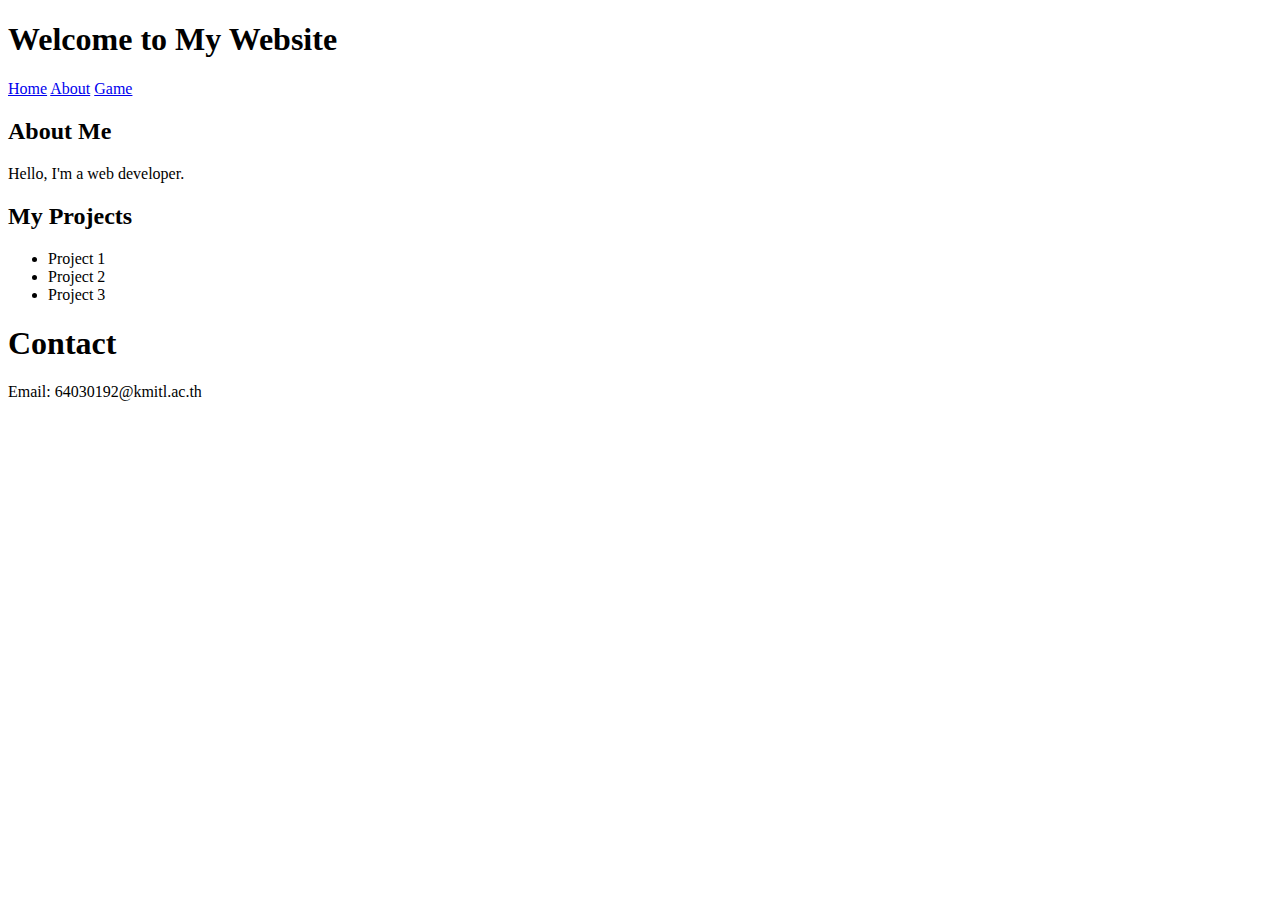
==== Index.html @ 11c79c83 "Update Index.html" ====
<!DOCTYPE html>
<html lang="en">
    <head>
       <meta charset="UTF-8">
       <title>hello word</title>
       <link rel="stylesheet" href="./CSS/Index.css">
    </head>
    <body>
        <header>
            <h1>Welcome to My Website</h1>
        </header>
        <nav>
            <a href="Index.html" class="menu">Home</a>
            <a href="About.html" class="menu">About</a>
            <a href="Game.html"  class="menu">Game</a>
        </nav>
        <main>
            <h2>About Me</h2>
            <p>Hello, I'm a web developer.</p>
            <h2>My Projects</h2>
            <ul>
                <li>Project 1</li>
                <li>Project 2</li>
                <li>Project 3</li>
            </ul>
        </main>
        <footer>
            <h1>Contact</h1>
            <p>Email: 64030192@kmitl.ac.th</p>
        </footer>
    </body>
</html>
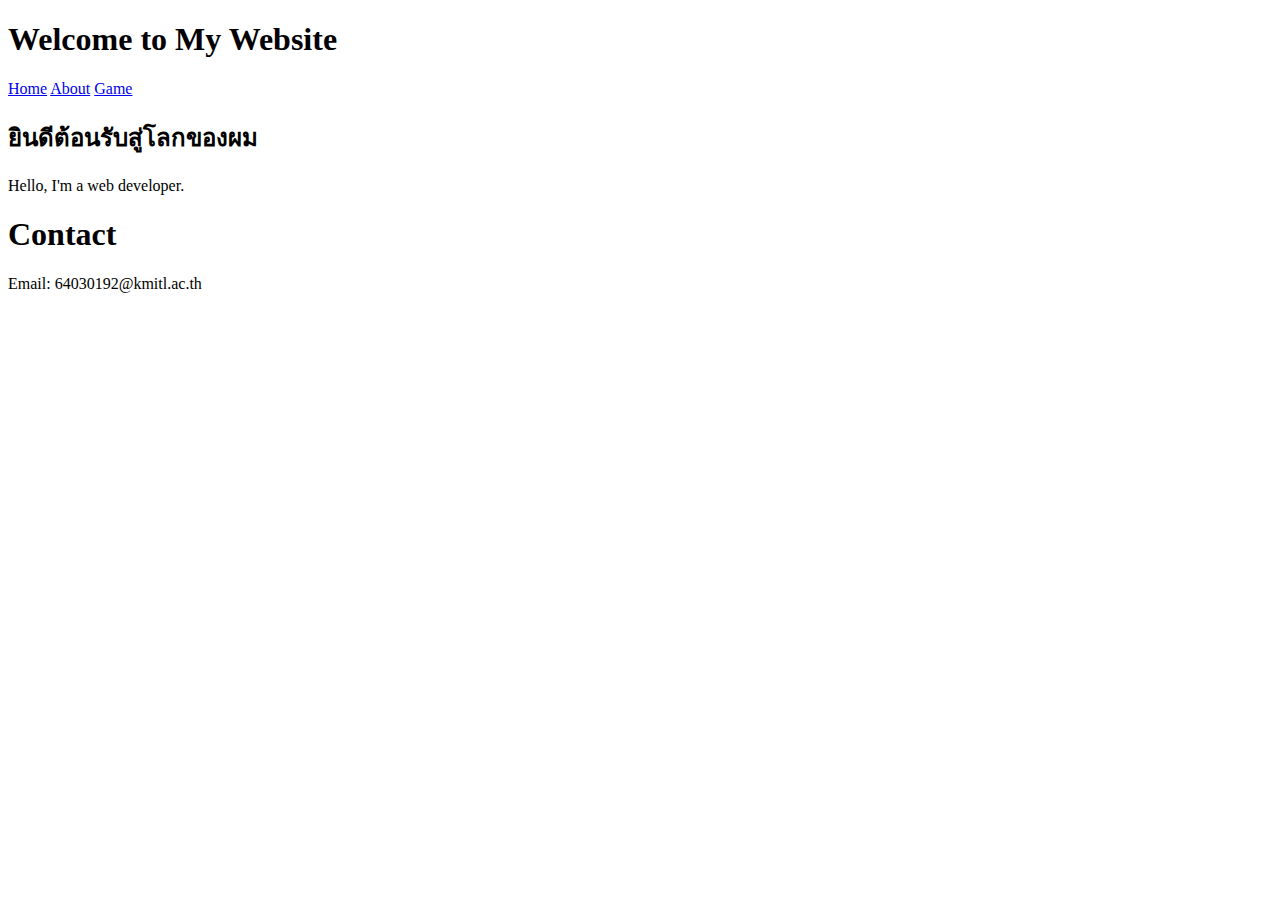
==== commit c347e11d: "Update Index.html" ====
--- a/Index.html
+++ b/Index.html
@@ -2,7 +2,7 @@
 <html lang="en">
     <head>
        <meta charset="UTF-8">
-       <title>hello word</title>
+       <title>Siracha</title>
        <link rel="stylesheet" href="./CSS/Index.css">
     </head>
     <body>
@@ -15,14 +15,9 @@
             <a href="Game.html"  class="menu">Game</a>
         </nav>
         <main>
-            <h2>About Me</h2>
+            <h2>ยินดีต้อนรับสู่โลกของผม</h2>
             <p>Hello, I'm a web developer.</p>
-            <h2>My Projects</h2>
-            <ul>
-                <li>Project 1</li>
-                <li>Project 2</li>
-                <li>Project 3</li>
-            </ul>
+            
         </main>
         <footer>
             <h1>Contact</h1>
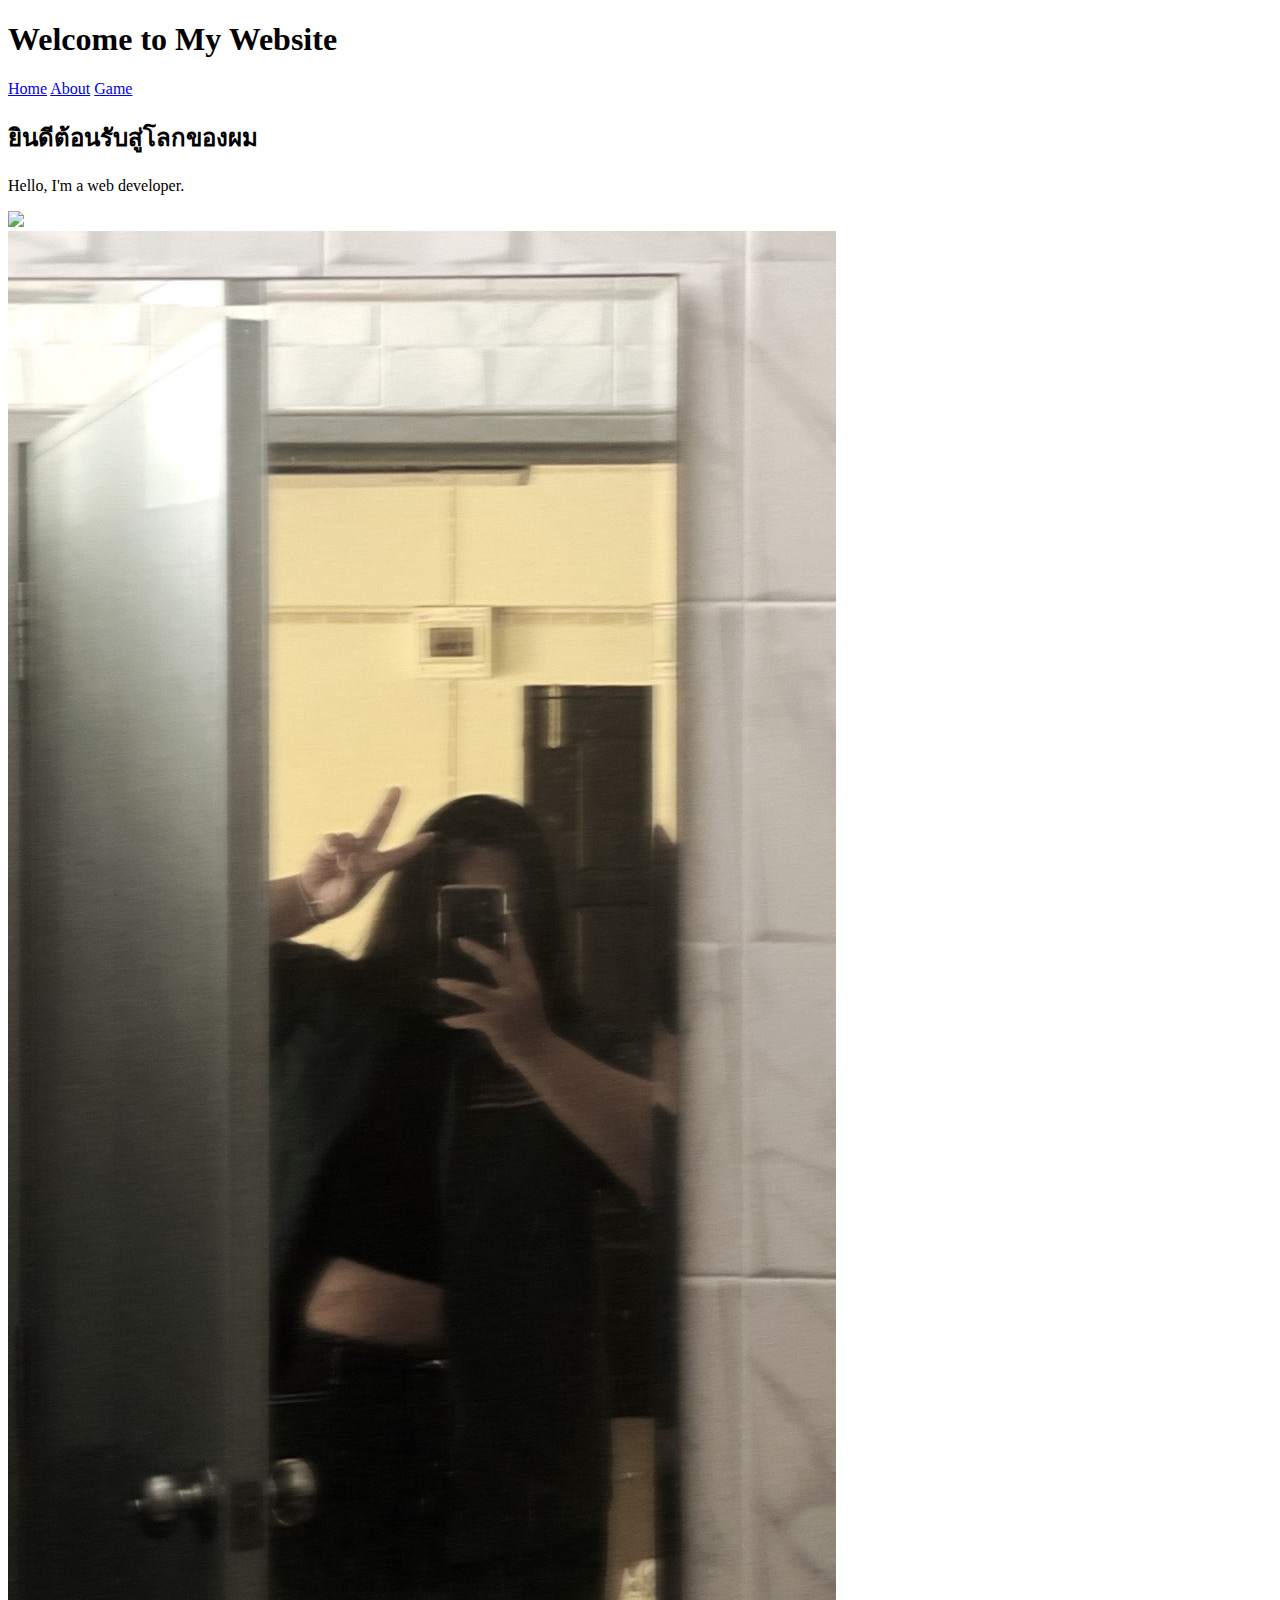
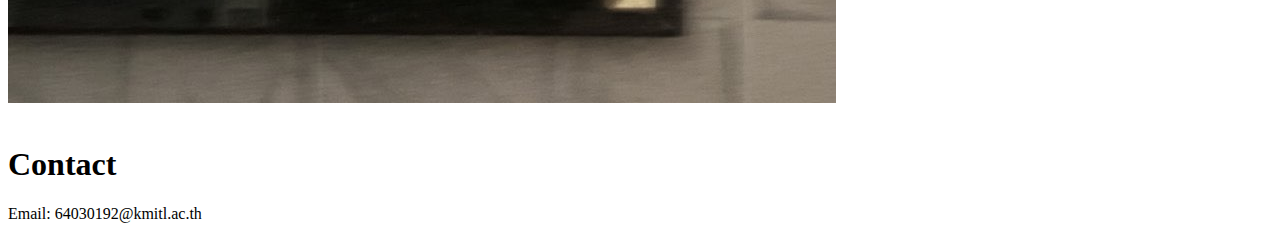
==== commit da4fe40a: "Update Index.html" ====
--- a/Index.html
+++ b/Index.html
@@ -17,7 +17,17 @@
         <main>
             <h2>ยินดีต้อนรับสู่โลกของผม</h2>
             <p>Hello, I'm a web developer.</p>
-            
+            <div class="grid-container">
+                <div class="grid-item">
+                    <img src="./image/image2.jpg">
+                </div>
+                <div class="grid-item">
+                    <img src="./image/image3.jpg">
+                </div>
+                <div class="grid-item">
+                    <img src="">
+                </div>
+            </div>
         </main>
         <footer>
             <h1>Contact</h1>
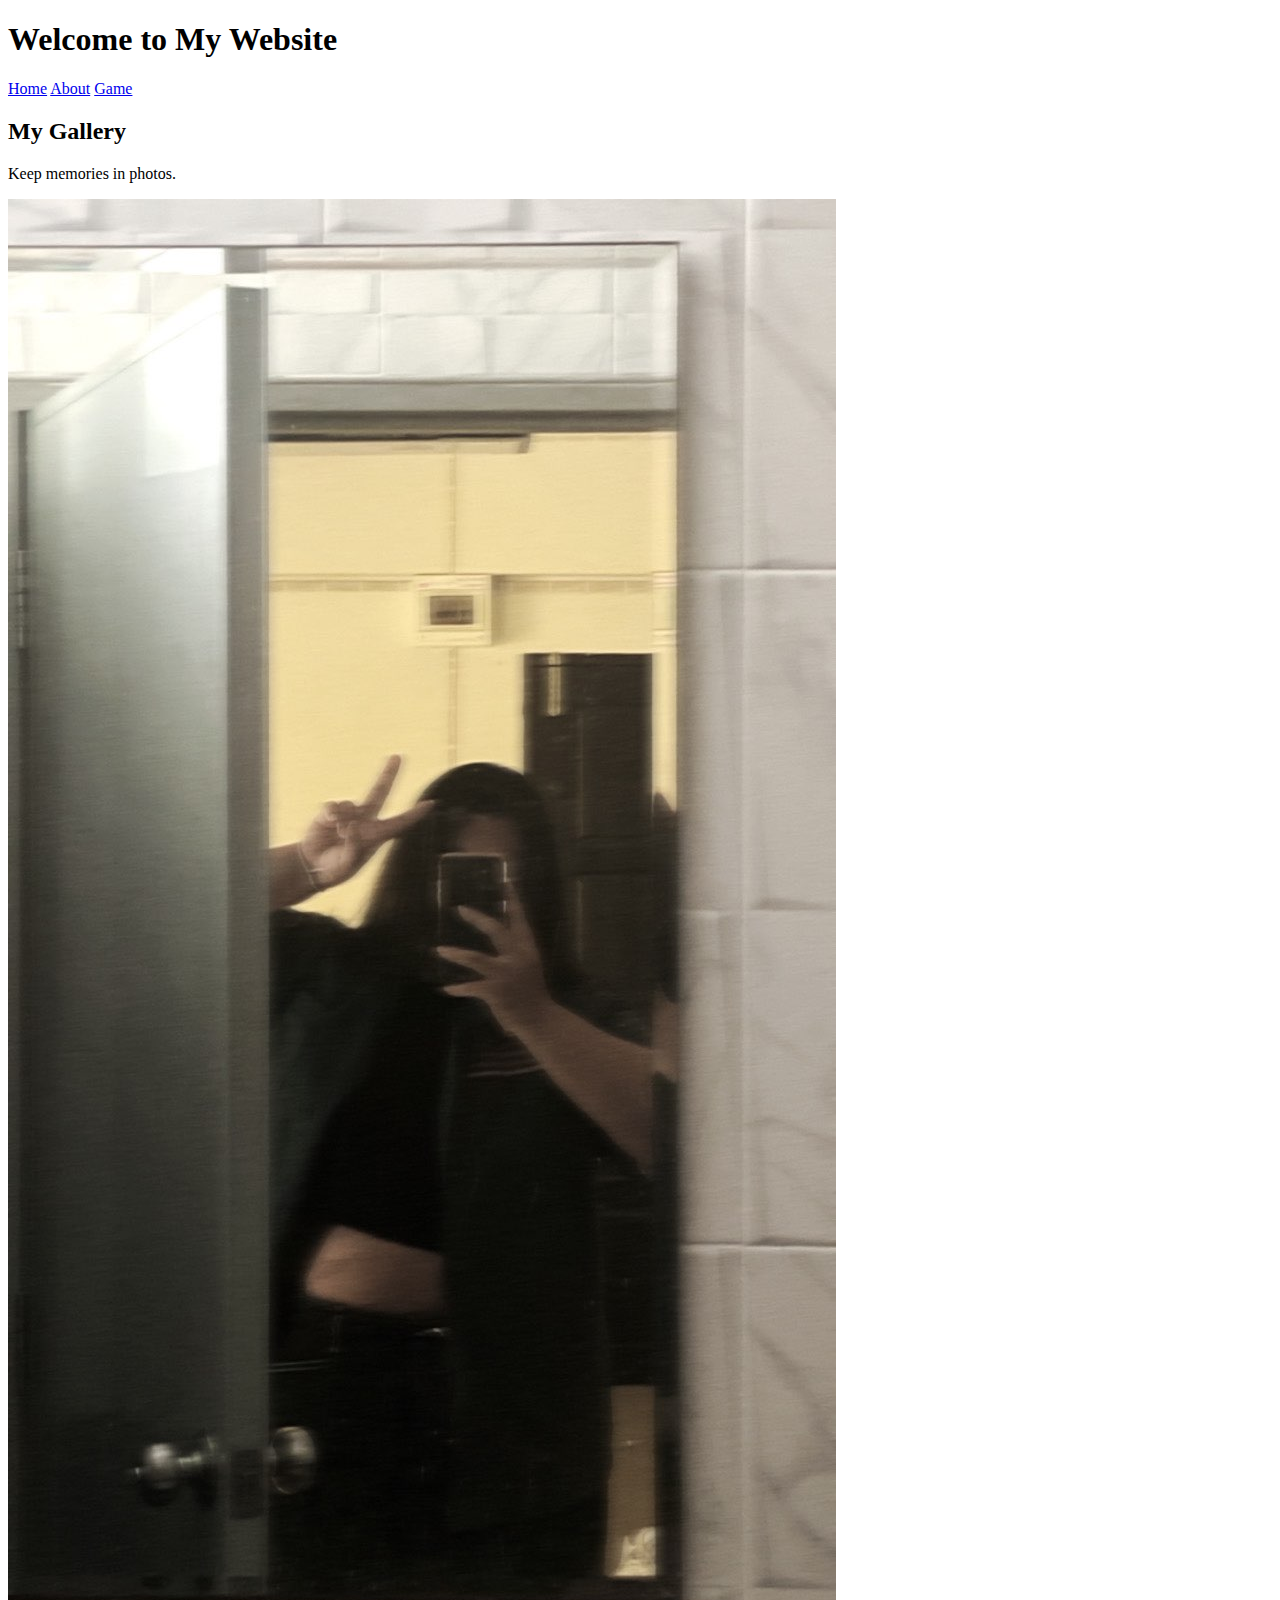
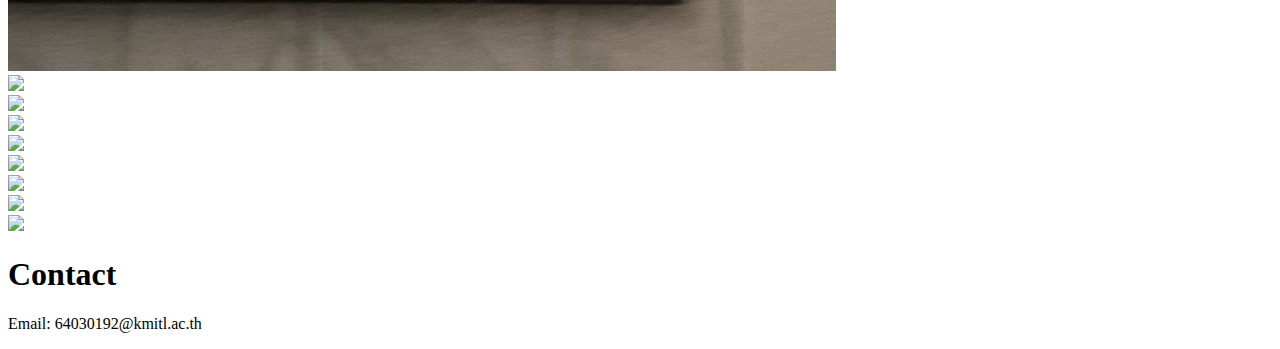
==== commit d058f36b: "Update Index.html" ====
--- a/Index.html
+++ b/Index.html
@@ -15,17 +15,35 @@
             <a href="Game.html"  class="menu">Game</a>
         </nav>
         <main>
-            <h2>ยินดีต้อนรับสู่โลกของผม</h2>
-            <p>Hello, I'm a web developer.</p>
+            <h2>My Gallery</h2>
+            <p>Keep memories in photos.</p>
             <div class="grid-container">
-                <div class="grid-item">
-                    <img src="./image/image2.jpg">
-                </div>
                 <div class="grid-item">
                     <img src="./image/image3.jpg">
                 </div>
                 <div class="grid-item">
-                    <img src="">
+                    <img src="./image/img5.jpg">
+                </div>
+                <div class="grid-item">
+                    <img src="./image/img6.jpg">
+                </div>
+                <div class="grid-item">
+                    <img src="./image/img7.jpg">
+                </div>
+                <div class="grid-item">
+                    <img src="./image/img8.jpg">
+                </div>
+                <div class="grid-item">
+                    <img src="./image/img9.jpg">
+                </div>
+                <div class="grid-item">
+                    <img src="./image/img10.jpg">
+                </div>
+                <div class="grid-item">
+                    <img src="./image/img11.jpg">
+                </div>
+                <div class="grid-item">
+                    <img src="./image/img13.jpg">
                 </div>
             </div>
         </main>
